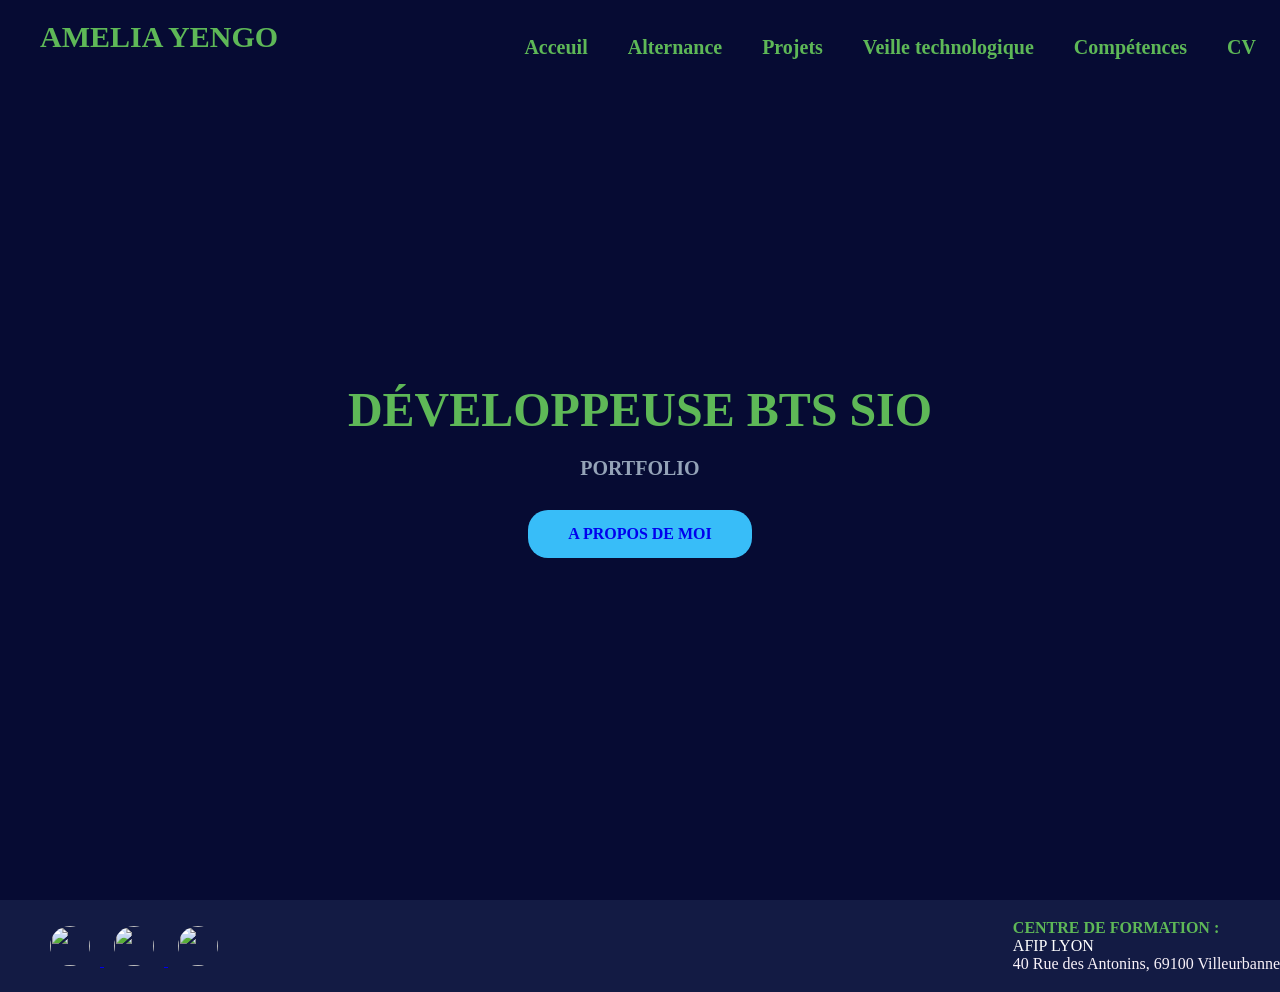
==== index.html @ 371ca88c "dernier portfolio" ====
<!DOCTYPE html>
<html lang="fr">

<head>
    <meta charset="UTF-8">
    <title>Menu | Yengo Amelia</title>
    <link rel="stylesheet" href="css/style.css">
    <link rel="stylesheet" href="css/menu.css">

</head>

<body>

<header class="banderole">
    <div class="logo"><strong>AMELIA YENGO</strong></div>

    <nav>
        <ul class="banderole-link">
            <li><a href="index.html">Acceuil</a></li>
            <li><a href="alternance.html">Alternance</a></li>
            <li><a href="projets.html">Projets</a></li>
            <li><a href="veille.html">Veille technologique</a></li>
            <li><a href="competence.pdf" target="_blank">Compétences</a></li>
            <li><a href="cv.pdf" target="_blank">CV</a></li>
        </ul>
    </nav>
</header>



<main>

    <section class="acceuil" style="background-image: url('img/fond.jpg');">

        <h1>DÉVELOPPEUSE BTS SIO</h1>
        <p><strong>PORTFOLIO</strong></p>
        <a href="btn.html" class="btn"><strong>A PROPOS DE MOI</strong></a>

    </section>

</main>


<footer class="motivation">

    <ul class="nav-links">
        <a href="mailto:amelia.yengo@afip-formations" target="_blank">
            <img class="img" src="img/outlook.jpg" alt="">
        </a>

        <a href="https://www.linkedin.com/">
            <img class="img" src="img/lind.jpg" alt="">
        </a>

        <a href="https://github.com/ameliaengo">
            <img class="img" src="img/git.jpg" alt="">
        </a>
    </ul>

    <div class="bas">
        <strong>CENTRE DE FORMATION :</strong><br>
        <div class="coucou">AFIP LYON</div>
        <div class="caca">40 Rue des Antonins, 69100 Villeurbanne</div>
    </div>

</footer>

<script src="js/script.js"></script>
</body>
</html>
---- css/style.css ----
/*banderole du haut*/
body {      
    background-color: #050e61f6;
    margin: 0;
}
.logo {                                  /*AMELIA YENGO du haut */
    font-size: 30px;
    color: #5eb857;
}
.banderole {                              /*banderole du haut */
    position: fixed;    
    width: 95%;
    display: flex;
    justify-content: space-between;
    padding: 20px 40px;                    /*20px=espace du haut & 60px=espace sur coté */
    z-index: 100;                          /* définir l’ordre d’empilement*/
}
.banderole-link {
    list-style: none;                     /*supprimer le style par défaut d'une liste,*/
    display: flex;
    gap: 40px;                            /*définir l’espace entre liens*/
}

.banderole-link a {
    text-decoration: none;
    font-size: 20px;
    color: #5eb857;
    font-weight: 700;
}


/* banderole du bas */
.motivation {
    width: 100%;                         /*la banderole du bas prend tout la longeur*/
    display: flex;
    justify-content: space-between;
    align-items: center;
    background: rgba(22, 31, 55, 0.704);
    
}

.nav-links .img {
    text-decoration: none;
    width: 40px;
    height: 40px;
    object-fit: cover;
    margin: 10px;
    border-radius: 50%;

}

.motivation .bas {
    color: #5eb857;
}

.motivation .coucou {
    color: #ffffff;
}

.motivation .caca {
    color: #f9f2f9;

}


.hera {
    min-height: 100vh; 
    width: 100%;
    display: flex;
    justify-content: center;
    align-items: center;
    gap: 150px;
    background-position: center;
}
.projet {
    display: flex;
    flex-direction: column;
    align-items: center;
    text-align: center;
    gap: 10px;
}
.hera h3 {
    color: #7de461;
    font-size: 18px;
}
.hera img {
    width: 280px;
    height: 180px;
    object-fit: cover;
    border-radius: 20px;

}
.btn-projet {
    margin-top: 10px;
    padding: 10px;
    background-color: #38bdf8;
    color: white;
    text-decoration: none;
    border-radius: 20px;
    transition: 1.5s;
}
.ima {
    min-height: 100vh;         
    display: flex;
    justify-content: center;    
    align-items: center;     
    gap: 60px;
    padding: 120px 80px;
}
.ima-img {
    width: 420px;
    height: auto;
    border-radius: 20px;
    object-fit: cover;
}
.imat {
    max-width: 600px;
    font-size: 16px;
    line-height: 1.7;
    color: #fbfbfb;
    background: rgba(0, 0, 0, 0.6);
    padding: 25px;
    border-radius: 15px;
}
---- css/menu.css ----
/*PAGE D'ACCEUIL*/
.acceuil {
    height: 100vh;                         /* La hauteur est 100% de la hauteur de la fenêtre */
    background-size: cover;
    background-position: center;

    display: flex;
    flex-direction: column;
    justify-content: center;
    align-items: center;                  /* banderole bleu au centre btn */
}
.acceuil::before {                       /*sélectionne un élément avec la classe acceuil crée un élément avant le contenu*/
    content: "";                         /*Obligatoire pour que ::before fonctionne   "" = Sert juste à créer l’élément*/
    position: absolute;                     /*L’élément se fixe par rapport à l’écran*/
    inset: 0;                            /*L’élément prend toute la largeur et hauteur de l’écran.*/
    background: rgba(0, 0, 0, 0.5);    /*Noir avec 50% de transparence*/
}
.acceuil h1 {
    position: relative;                 /*éclairci les texte */
    font-size: 48px;
    color: #5eb857;
    margin-bottom: 0px;
}
.acceuil p {
    position: relative;                 /*éclairci les texte */
    font-size: 20px;
    color: #94a3b8;
    margin-bottom: 30px;
}
.btn {
    text-decoration: none;              /*enlever le trait sous le texte*/
    position: relative;                /*éclairci les texte */
    padding: 15px 40px;                /* 15p pour le haut du btn 40 pour la largeur du btn */
    background: #38bdf8;
    border-radius: 20px;                /*arrondit les bord */
    transition: 0.6s;                   /* effet de grandissemnt qui mets 0.8s */
}
.btn:hover {
    background: #0877aa;              /* change de couleur quand on appuie sur btn */
}
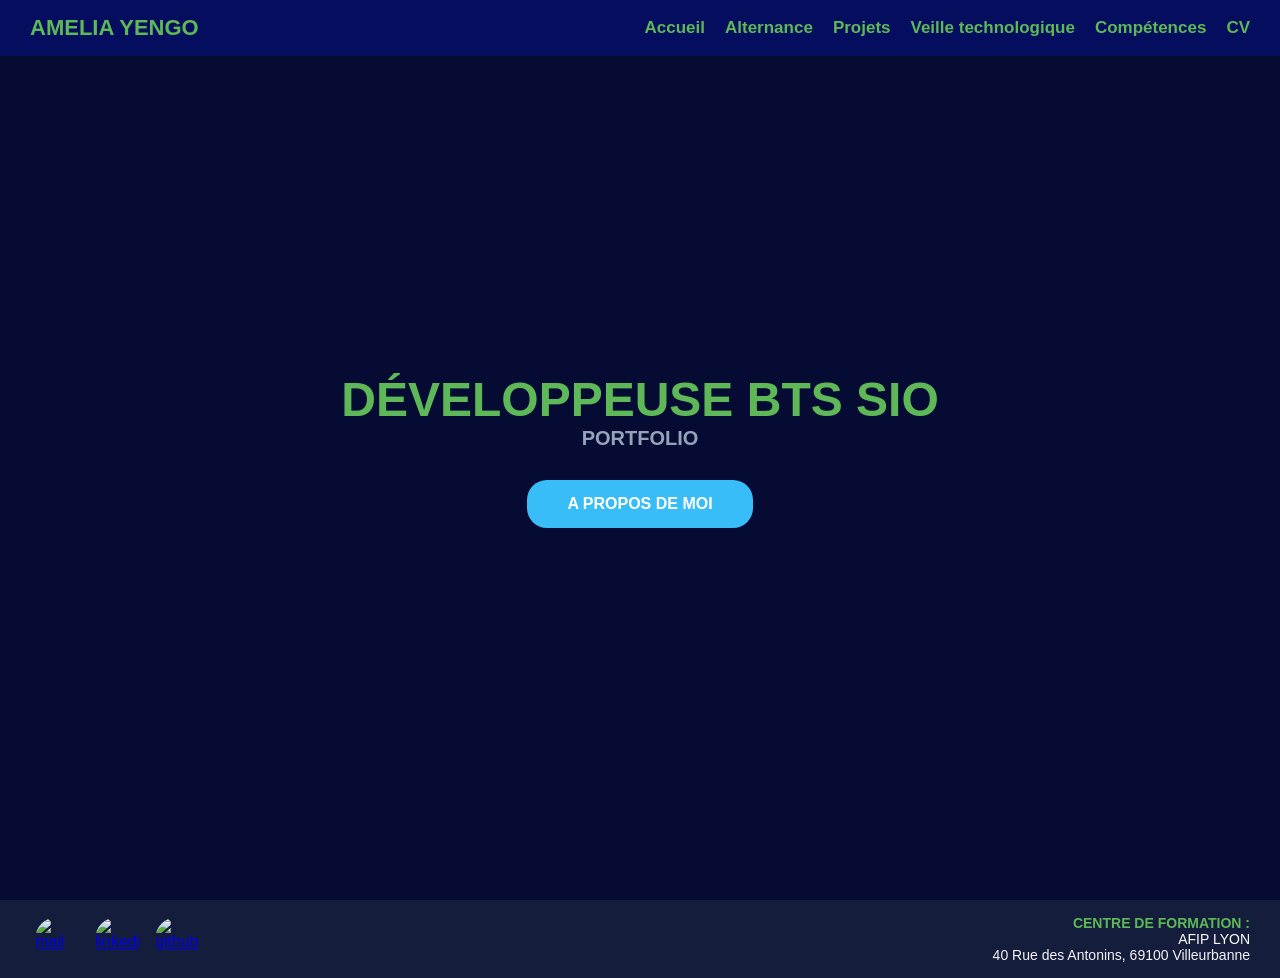
==== commit a3e52e2c: "coucou" ====
--- a/index.html
+++ b/index.html
@@ -1,22 +1,19 @@
 <!DOCTYPE html>
 <html lang="fr">
-
 <head>
     <meta charset="UTF-8">
+    <meta name="viewport" content="width=device-width, initial-scale=1.0">
     <title>Menu | Yengo Amelia</title>
     <link rel="stylesheet" href="css/style.css">
     <link rel="stylesheet" href="css/menu.css">
-
 </head>
-
 <body>
 
 <header class="banderole">
     <div class="logo"><strong>AMELIA YENGO</strong></div>
-
     <nav>
         <ul class="banderole-link">
-            <li><a href="index.html">Acceuil</a></li>
+            <li><a href="index.html">Accueil</a></li>
             <li><a href="alternance.html">Alternance</a></li>
             <li><a href="projets.html">Projets</a></li>
             <li><a href="veille.html">Veille technologique</a></li>
@@ -24,47 +21,60 @@
             <li><a href="cv.pdf" target="_blank">CV</a></li>
         </ul>
     </nav>
+    <button class="burger" id="burger" aria-label="Menu">
+        <span></span><span></span><span></span>
+    </button>
 </header>
 
-
+<div class="nav-mobile" id="navMobile">
+    <a href="index.html">Accueil</a>
+    <a href="alternance.html">Alternance</a>
+    <a href="projets.html">Projets</a>
+    <a href="veille.html">Veille technologique</a>
+    <a href="competence.pdf" target="_blank">Compétences</a>
+    <a href="cv.pdf" target="_blank">CV</a>
+</div>
 
 <main>
-
     <section class="acceuil" style="background-image: url('img/fond.jpg');">
-
         <h1>DÉVELOPPEUSE BTS SIO</h1>
         <p><strong>PORTFOLIO</strong></p>
         <a href="btn.html" class="btn"><strong>A PROPOS DE MOI</strong></a>
-
     </section>
-
 </main>
 
-
 <footer class="motivation">
-
     <ul class="nav-links">
         <a href="mailto:amelia.yengo@afip-formations" target="_blank">
-            <img class="img" src="img/outlook.jpg" alt="">
+            <img class="img" src="img/outlook.jpg" alt="mail">
         </a>
-
         <a href="https://www.linkedin.com/">
-            <img class="img" src="img/lind.jpg" alt="">
+            <img class="img" src="img/lind.jpg" alt="linkedin">
         </a>
-
-        <a href="https://github.com/ameliaengo">
-            <img class="img" src="img/git.jpg" alt="">
+        <a href="https://github.com/ameliayengo">
+            <img class="img" src="img/git.jpg" alt="github">
         </a>
     </ul>
-
     <div class="bas">
         <strong>CENTRE DE FORMATION :</strong><br>
         <div class="coucou">AFIP LYON</div>
         <div class="caca">40 Rue des Antonins, 69100 Villeurbanne</div>
     </div>
-
 </footer>
 
-<script src="js/script.js"></script>
+<script>
+    const burger = document.getElementById('burger');
+    const navMobile = document.getElementById('navMobile');
+    burger.addEventListener('click', () => {
+        burger.classList.toggle('open');
+        navMobile.classList.toggle('open');
+    });
+    navMobile.querySelectorAll('a').forEach(link => {
+        link.addEventListener('click', () => {
+            burger.classList.remove('open');
+            navMobile.classList.remove('open');
+        });
+    });
+</script>
 </body>
-</html>
+</html>
--- a/css/style.css
+++ b/css/style.css
@@ -1,76 +1,174 @@
-/*banderole du haut*/
-body {      
+
+*, *::before, *::after {
+    box-sizing: border-box;
+    margin: 0;
+    padding: 0;
+}
+body {
     background-color: #050e61f6;
-    margin: 0;
-}
-.logo {                                  /*AMELIA YENGO du haut */
-    font-size: 30px;
+    overflow-x: hidden;
+    font-family: sans-serif;
+}
+img {
+    max-width: 100%;
+    height: auto;
+    display: block;
+}
+
+/* ===========================
+   HEADER / BANDEROLE
+=========================== */
+.banderole {
+    position: fixed;
+    top: 0;
+    left: 0;
+    width: 100%;
+    display: flex;
+    justify-content: space-between;
+    align-items: center;
+    padding: 15px 30px;
+    z-index: 1000;
+    background: rgba(5, 14, 97, 0.95);
+}
+.logo {
+    font-size: 22px;
     color: #5eb857;
-}
-.banderole {                              /*banderole du haut */
-    position: fixed;    
-    width: 95%;
-    display: flex;
-    justify-content: space-between;
-    padding: 20px 40px;                    /*20px=espace du haut & 60px=espace sur coté */
-    z-index: 100;                          /* définir l’ordre d’empilement*/
+    font-weight: 700;
+    flex-shrink: 0;
 }
 .banderole-link {
-    list-style: none;                     /*supprimer le style par défaut d'une liste,*/
-    display: flex;
-    gap: 40px;                            /*définir l’espace entre liens*/
-}
-
+    list-style: none;
+    display: flex;
+    gap: 20px;
+    align-items: center;
+}
 .banderole-link a {
     text-decoration: none;
-    font-size: 20px;
+    font-size: 17px;
     color: #5eb857;
     font-weight: 700;
-}
-
-
-/* banderole du bas */
+    white-space: nowrap;
+}
+.banderole-link a:hover {
+    color: #38bdf8;
+}
+
+/* Burger bouton - caché sur desktop */
+.burger {
+    display: none;
+    flex-direction: column;
+    justify-content: space-between;
+    width: 28px;
+    height: 20px;
+    cursor: pointer;
+    background: none;
+    border: none;
+    padding: 0;
+    z-index: 1100;
+}
+.burger span {
+    display: block;
+    width: 100%;
+    height: 3px;
+    background: #5eb857;
+    border-radius: 3px;
+    transition: all 0.3s ease;
+}
+/* Animation burger ouvert */
+.burger.open span:nth-child(1) {
+    transform: translateY(8.5px) rotate(45deg);
+}
+.burger.open span:nth-child(2) {
+    opacity: 0;
+}
+.burger.open span:nth-child(3) {
+    transform: translateY(-8.5px) rotate(-45deg);
+}
+
+/* Menu mobile overlay */
+.nav-mobile {
+    display: none;
+    position: fixed;
+    top: 0;
+    left: 0;
+    width: 100%;
+    height: 100vh;
+    background: rgba(5, 14, 97, 0.98);
+    z-index: 999;
+    flex-direction: column;
+    justify-content: center;
+    align-items: center;
+    gap: 30px;
+}
+.nav-mobile.open {
+    display: flex;
+}
+.nav-mobile a {
+    text-decoration: none;
+    font-size: 24px;
+    color: #5eb857;
+    font-weight: 700;
+    transition: color 0.2s;
+}
+.nav-mobile a:hover {
+    color: #38bdf8;
+}
+
+/* ===========================
+   FOOTER
+=========================== */
 .motivation {
-    width: 100%;                         /*la banderole du bas prend tout la longeur*/
+    width: 100%;
     display: flex;
     justify-content: space-between;
     align-items: center;
-    background: rgba(22, 31, 55, 0.704);
-    
-}
-
+    background: rgba(22, 31, 55, 0.9);
+    padding: 10px 30px;
+    flex-wrap: wrap;
+    gap: 10px;
+}
+.nav-links {
+    display: flex;
+    align-items: center;
+    gap: 5px;
+    list-style: none;
+    flex-wrap: wrap;
+}
 .nav-links .img {
-    text-decoration: none;
-    width: 40px;
-    height: 40px;
+    width: 45px;
+    height: 45px;
     object-fit: cover;
-    margin: 10px;
+    margin: 5px;
     border-radius: 50%;
-
-}
-
+}
 .motivation .bas {
     color: #5eb857;
-}
-
+    font-size: 14px;
+    text-align: right;
+    padding: 5px 0;
+}
 .motivation .coucou {
     color: #ffffff;
 }
-
 .motivation .caca {
     color: #f9f2f9;
-
-}
-
-
+}
+
+/* ===========================
+   SECTION PROJETS (.hera)
+   utilisée dans style.css car partagée
+=========================== */
 .hera {
-    min-height: 100vh; 
+    min-height: 100vh;
     width: 100%;
     display: flex;
     justify-content: center;
     align-items: center;
-    gap: 150px;
+    gap: 80px;
     background-position: center;
+    background-size: cover;
+    padding: 100px 40px 60px;
+    flex-wrap: wrap;
 }
 .projet {
     display: flex;
@@ -88,22 +186,29 @@
     height: 180px;
     object-fit: cover;
     border-radius: 20px;
-
 }
 .btn-projet {
     margin-top: 10px;
-    padding: 10px;
+    padding: 10px 20px;
     background-color: #38bdf8;
     color: white;
     text-decoration: none;
     border-radius: 20px;
     transition: 1.5s;
-}
+    font-weight: 700;
+}
+.btn-projet:hover {
+    background-color: #0877aa;
+}
+
+/* ===========================
+   IMA (section image+texte)
+=========================== */
 .ima {
-    min-height: 100vh;         
-    display: flex;
-    justify-content: center;    
-    align-items: center;     
+    min-height: 100vh;
+    display: flex;
+    justify-content: center;
+    align-items: center;
     gap: 60px;
     padding: 120px 80px;
 }
@@ -122,3 +227,86 @@
     padding: 25px;
     border-radius: 15px;
 }
+
+/* ===========================
+   RESPONSIVE MOBILE
+=========================== */
+@media (max-width: 768px) {
+
+    /* Header */
+    .banderole {
+        padding: 12px 20px;
+    }
+    .banderole nav {
+        display: none; /* masqué, remplacé par le burger */
+    }
+    .burger {
+        display: flex;
+    }
+    .logo {
+        font-size: 17px;
+    }
+
+    /* Footer */
+    .motivation {
+        flex-direction: column;
+        align-items: center;
+        text-align: center;
+        padding: 15px 20px;
+        gap: 8px;
+    }
+    .nav-links {
+        justify-content: center;
+    }
+    .nav-links .img {
+        width: 36px;
+        height: 36px;
+        margin: 4px;
+    }
+    .motivation .bas {
+        text-align: center;
+        font-size: 12px;
+    }
+
+    /* Hera projets */
+    .hera {
+        flex-direction: column;
+        gap: 40px;
+        padding: 90px 20px 50px;
+        min-height: auto;
+        align-items: center;
+    }
+    .projet {
+        width: 100%;
+        max-width: 300px;
+    }
+    .hera img {
+        width: 100%;
+        max-width: 280px;
+        height: auto;
+    }
+    .hera h3 {
+        font-size: 15px;
+    }
+    .btn-projet {
+        padding: 10px 20px;
+        font-size: 13px;
+    }
+
+    /* IMA */
+    .ima {
+        flex-direction: column;
+        padding: 90px 20px 50px;
+        gap: 25px;
+        min-height: auto;
+        align-items: center;
+    }
+    .ima-img {
+        width: 100%;
+        max-width: 320px;
+    }
+    .imat {
+        max-width: 100%;
+        font-size: 14px;
+    }
+}
--- a/css/menu.css
+++ b/css/menu.css
@@ -1,40 +1,59 @@
-/*PAGE D'ACCEUIL*/
 .acceuil {
-    height: 100vh;                         /* La hauteur est 100% de la hauteur de la fenêtre */
+    min-height: 100vh;
     background-size: cover;
     background-position: center;
-
     display: flex;
     flex-direction: column;
     justify-content: center;
-    align-items: center;                  /* banderole bleu au centre btn */
+    align-items: center;
+    text-align: center;
+    position: relative;
+    padding: 20px;
 }
-.acceuil::before {                       /*sélectionne un élément avec la classe acceuil crée un élément avant le contenu*/
-    content: "";                         /*Obligatoire pour que ::before fonctionne   "" = Sert juste à créer l’élément*/
-    position: absolute;                     /*L’élément se fixe par rapport à l’écran*/
-    inset: 0;                            /*L’élément prend toute la largeur et hauteur de l’écran.*/
-    background: rgba(0, 0, 0, 0.5);    /*Noir avec 50% de transparence*/
+.acceuil::before {
+    content: "";
+    position: absolute;
+    inset: 0;
+    background: rgba(0, 0, 0, 0.5);
 }
 .acceuil h1 {
-    position: relative;                 /*éclairci les texte */
+    position: relative;
     font-size: 48px;
     color: #5eb857;
-    margin-bottom: 0px;
+    margin-bottom: 0;
 }
 .acceuil p {
-    position: relative;                 /*éclairci les texte */
+    position: relative;
     font-size: 20px;
     color: #94a3b8;
     margin-bottom: 30px;
 }
 .btn {
-    text-decoration: none;              /*enlever le trait sous le texte*/
-    position: relative;                /*éclairci les texte */
-    padding: 15px 40px;                /* 15p pour le haut du btn 40 pour la largeur du btn */
+    text-decoration: none;
+    position: relative;
+    padding: 15px 40px;
     background: #38bdf8;
-    border-radius: 20px;                /*arrondit les bord */
-    transition: 0.6s;                   /* effet de grandissemnt qui mets 0.8s */
+    border-radius: 20px;
+    transition: 0.6s;
+    font-weight: 700;
+    color: #fff;
 }
 .btn:hover {
-    background: #0877aa;              /* change de couleur quand on appuie sur btn */
+    background: #0877aa;
+}
+
+/* ===========================
+   RESPONSIVE MOBILE
+=========================== */
+@media (max-width: 768px) {
+    .acceuil h1 {
+        font-size: 28px;
+    }
+    .acceuil p {
+        font-size: 16px;
+    }
+    .btn {
+        padding: 12px 28px;
+        font-size: 14px;
+    }
 }
